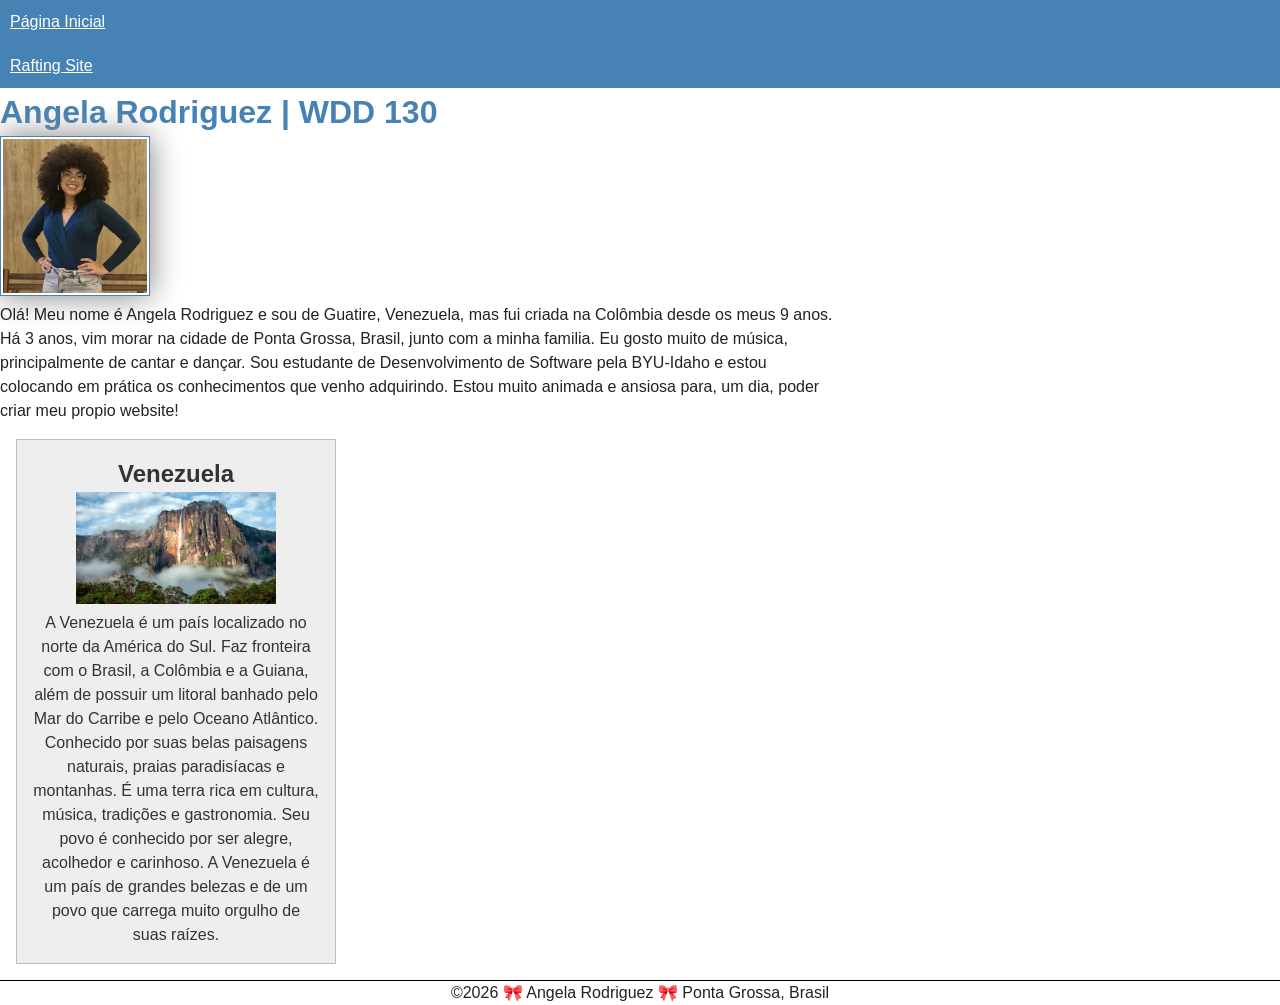
==== index.html @ ed47a329 "Correção" ====
<!DOCTYPE html>
<html lang="pt-BR">
    <head>
        <meta charset="UTF-8">
        <meta name="viewport" content="width=device-width, initial-scale=1.0">
        <title>Angela Rodriguez | WDD 130</title>
        <link rel="stylesheet" href="estilos/estilos.css">
    </head>
        <meta name="description" content="Bem-vindo(a)! Sou Angela Rodriguez, estudante de Desenvolvimento de Software. Aqui compartilho meus aprendizados em tecnologia.">
        <meta name="author" content="Angela Rodriguez">
    <body>
        <header>
            <nav>
                <a href="#">Página Inicial</a>
                <a href="wwr/">Rafting Site</a>
            </nav>
        </header>
        <main>
            <h1>Angela Rodriguez | WDD 130</h1>
            <img src="imagens/perfil.jpg" alt="Foto de perfil Angela Rodriguez" width="200">
            <p>Olá! Meu nome é Angela Rodriguez e sou de Guatire, Venezuela, mas fui criada na Colômbia desde os meus 9 anos. Há 3 anos, vim morar na cidade de Ponta Grossa, Brasil, junto com a minha familia. Eu gosto muito de música, principalmente de cantar e dançar. Sou estudante de Desenvolvimento de Software pela BYU-Idaho e estou colocando em prática os conhecimentos que venho adquirindo. Estou muito animada e ansiosa para, um dia, poder criar meu propio website!</p>
        </main>
        <aside>
            <h2>Venezuela</h2>
            <img src="imagens/paisagem_salto-angel.jpg" alt="Salto Angel - Paisagem da Venezuela">
        <p>A Venezuela é um país localizado no norte da América do Sul. Faz fronteira com o Brasil, a Colômbia e a Guiana, além de possuir um litoral banhado pelo Mar do Carribe e pelo Oceano Atlântico. Conhecido por suas belas paisagens naturais, praias paradisíacas e montanhas. É uma terra rica em cultura, música, tradições e gastronomia. Seu povo é conhecido por ser alegre, acolhedor e carinhoso. A Venezuela é um país de grandes belezas e de um povo que carrega muito orgulho de suas raízes. </p>
        </aside>
        <footer>
            <p>©2026 🎀 Angela Rodriguez 🎀 Ponta Grossa, Brasil</p>
        </footer> 
    </body>
</html>
---- estilos/estilos.css ----
* { 
    margin: 0;
    padding: 0;
    box-sizing: border-box;
}

body { 
    font-family: Arial, Helvetica, sans-serif;
    line-height: 1.5;
    color: #222;
    background: #fff;
    margin: 0;
}
  
nav {
    background-color: steelblue;
    padding: auto;
}

nav a {
    color: white;
    padding: 10px;
    display: block;
}

h1 {
    color: steelblue;
}

main {
    max-width: 840px;
}

main img {
    width: 150px;
    height: auto;
    border: 1px solid steelblue;
    padding: 2px;
    box-shadow: 0 0 30px gray;
}

p {
    padding: 0;
}

aside {
    width: 20rem;
    margin: 1rem;
    border: 1px solid rgb( 0 0 0 / 0.2);
    padding: 1rem;
    background-color: #eee;
    color: #333;
    text-align: center;
}

aside img {
    width: 200px;
    height: auto;
}

footer {
    margin-top: 15px;
    border-top: 1px solid #000;
    text-align: center;
}
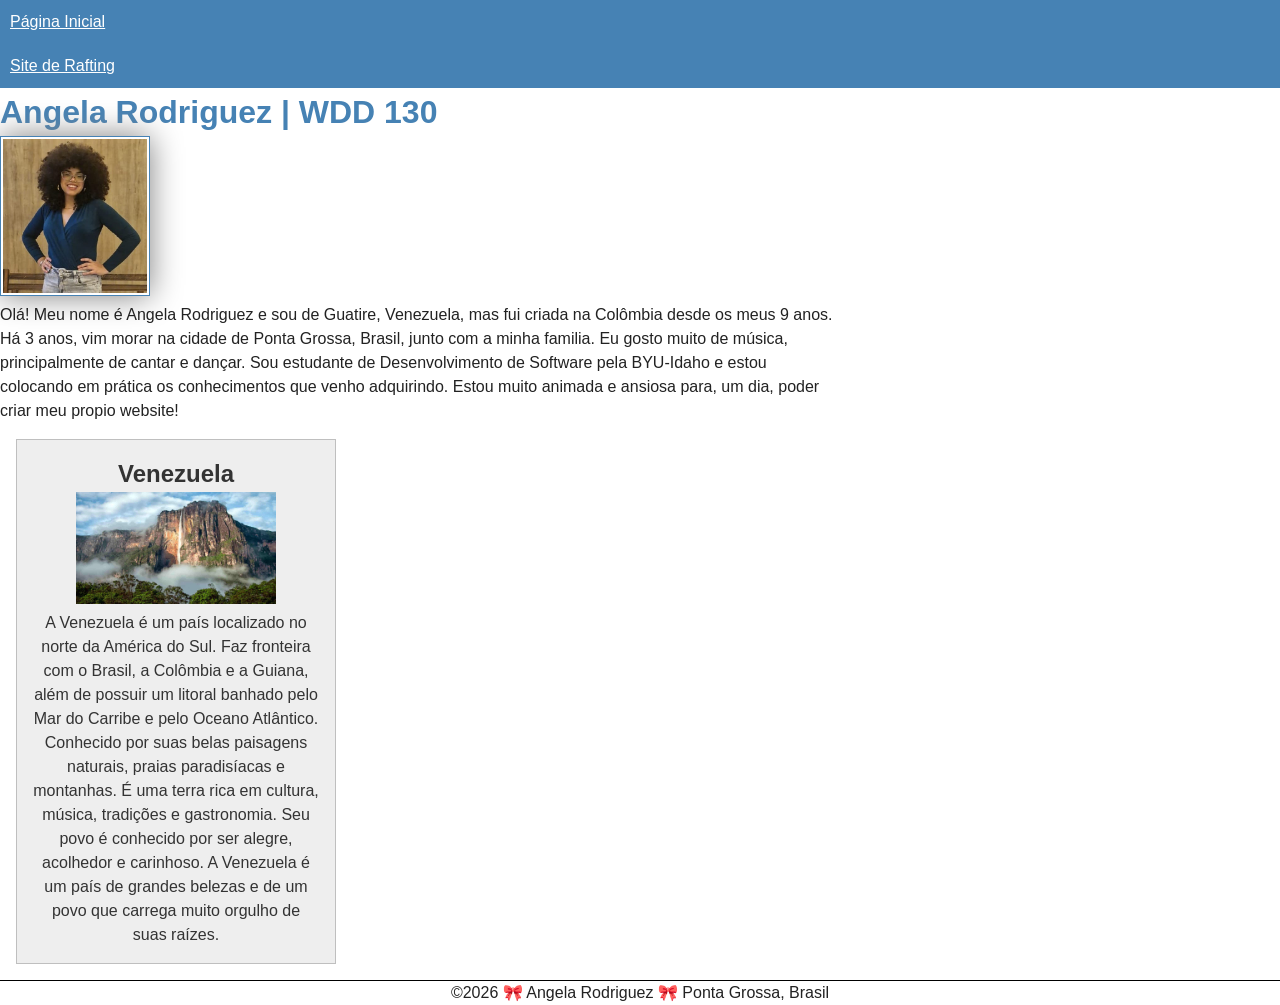
==== commit 3a029121: "Correção" ====
--- a/index.html
+++ b/index.html
@@ -12,7 +12,7 @@
         <header>
             <nav>
                 <a href="#">Página Inicial</a>
-                <a href="wwr/">Rafting Site</a>
+                <a href="wvr/">Site de Rafting</a>
             </nav>
         </header>
         <main>
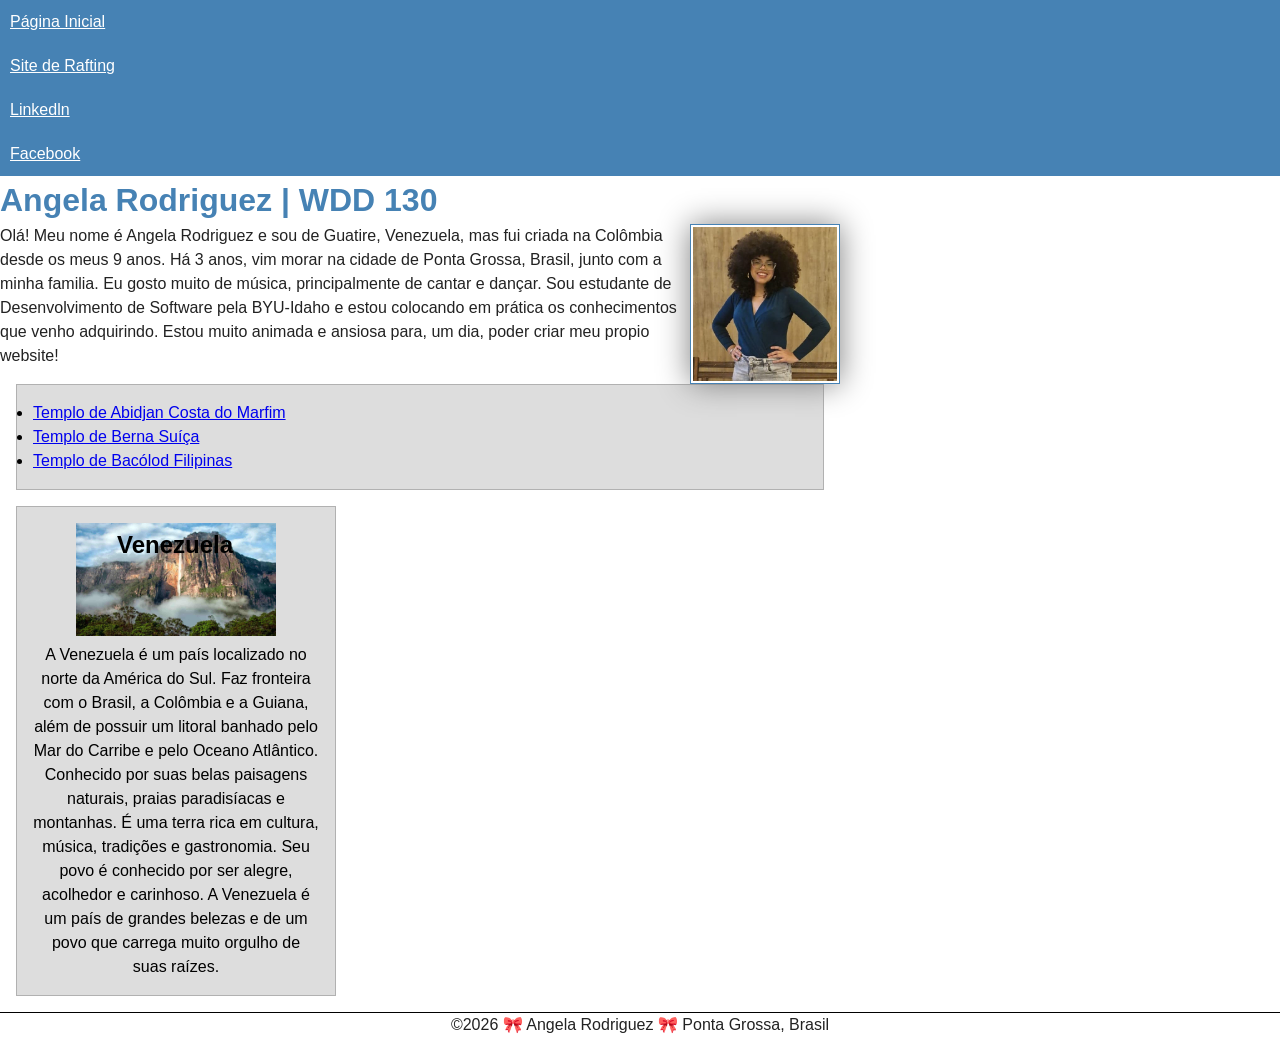
==== commit 1c9f681f: "Atividade Guiada Semana 3" ====
--- a/index.html
+++ b/index.html
@@ -4,23 +4,32 @@
         <meta charset="UTF-8">
         <meta name="viewport" content="width=device-width, initial-scale=1.0">
         <title>Angela Rodriguez | WDD 130</title>
+        <meta name="description" content="Bem-vindo(a)! Sou Angela Rodriguez, estudante de Desenvolvimento de Software. Aqui compartilho meus aprendizados em tecnologia.">
+        <meta name="author" content="Angela Rodriguez">
+
         <link rel="stylesheet" href="estilos/estilos.css">
     </head>
-        <meta name="description" content="Bem-vindo(a)! Sou Angela Rodriguez, estudante de Desenvolvimento de Software. Aqui compartilho meus aprendizados em tecnologia.">
-        <meta name="author" content="Angela Rodriguez">
     <body>
         <header>
             <nav>
                 <a href="#">Página Inicial</a>
-                <a href="wvr/">Site de Rafting</a>
+                <a href="wwr/">Site de Rafting</a>
+                <a href="https://www.linkedin.com/in/angela-rodr%C3%ADguez-br/">Linkedln</a> 
+                <a href="https://www.facebook.com">Facebook</a>
+
             </nav>
         </header>
         <main>
             <h1>Angela Rodriguez | WDD 130</h1>
             <img src="imagens/perfil.jpg" alt="Foto de perfil Angela Rodriguez" width="200">
             <p>Olá! Meu nome é Angela Rodriguez e sou de Guatire, Venezuela, mas fui criada na Colômbia desde os meus 9 anos. Há 3 anos, vim morar na cidade de Ponta Grossa, Brasil, junto com a minha familia. Eu gosto muito de música, principalmente de cantar e dançar. Sou estudante de Desenvolvimento de Software pela BYU-Idaho e estou colocando em prática os conhecimentos que venho adquirindo. Estou muito animada e ansiosa para, um dia, poder criar meu propio website!</p>
+            <ul class="caixa">
+                <li><a href="https://www.churchofjesuschrist.org/temples/details/abidjan-ivory-coast-temple?lang=por" target="_blank">Templo de Abidjan Costa do Marfim</a></li>
+                <li><a href="https://www.churchofjesuschrist.org/temples/details/bern-switzerland-temple?lang=por" target="_blank">Templo de Berna Suíça</a></li>
+                <li><a href="https://www.churchofjesuschrist.org/temples/details/bacolod-philippines-temple?lang=por" target="_blank">Templo de Bacólod Filipinas</a></li>
+            </ul>
         </main>
-        <aside>
+        <aside class="caixa">
             <h2>Venezuela</h2>
             <img src="imagens/paisagem_salto-angel.jpg" alt="Salto Angel - Paisagem da Venezuela">
         <p>A Venezuela é um país localizado no norte da América do Sul. Faz fronteira com o Brasil, a Colômbia e a Guiana, além de possuir um litoral banhado pelo Mar do Carribe e pelo Oceano Atlântico. Conhecido por suas belas paisagens naturais, praias paradisíacas e montanhas. É uma terra rica em cultura, música, tradições e gastronomia. Seu povo é conhecido por ser alegre, acolhedor e carinhoso. A Venezuela é um país de grandes belezas e de um povo que carrega muito orgulho de suas raízes. </p>
--- a/estilos/estilos.css
+++ b/estilos/estilos.css
@@ -14,7 +14,7 @@
   
 nav {
     background-color: steelblue;
-    padding: auto;
+    padding: 0;
 }
 
 nav a {
@@ -32,6 +32,7 @@
 }
 
 main img {
+    float: right;
     width: 150px;
     height: auto;
     border: 1px solid steelblue;
@@ -44,13 +45,16 @@
 }
 
 aside {
+    position: relative;
     width: 20rem;
-    margin: 1rem;
-    border: 1px solid rgb( 0 0 0 / 0.2);
-    padding: 1rem;
-    background-color: #eee;
-    color: #333;
     text-align: center;
+}
+
+aside h2 {
+    position: absolute;
+    top: 20px;
+    left: 100px;
+
 }
 
 aside img {
@@ -62,4 +66,13 @@
     margin-top: 15px;
     border-top: 1px solid #000;
     text-align: center;
+}
+
+/* Seletores de Classe */
+.caixa {
+    margin: 1rem;
+    padding: 1rem;
+    border: 1px solid rgb(0 0 0 / 0.2);
+    background-color: #ddd;
+    color: #000;
 }
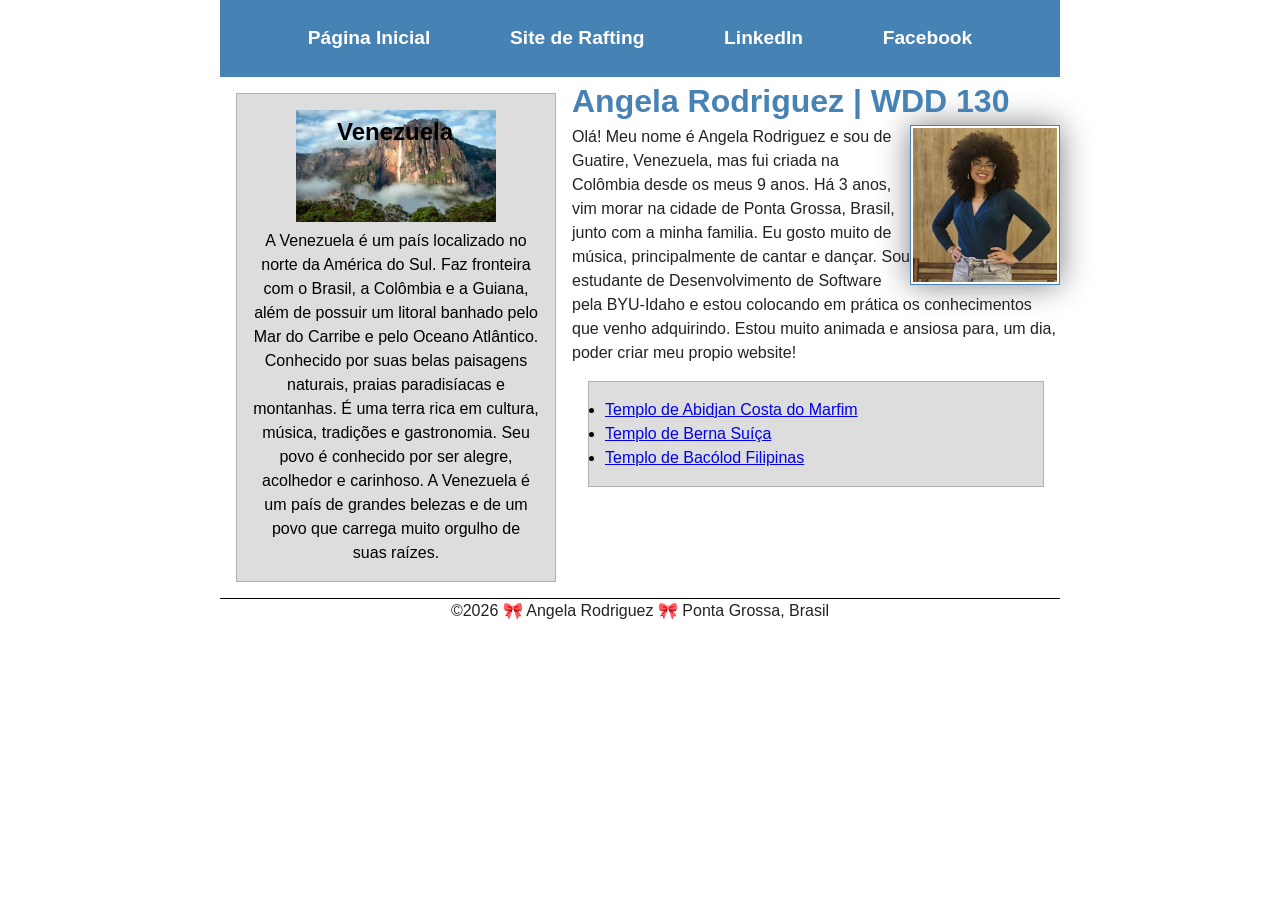
==== commit 057429fe: "Atividade Guiada da Semana 4" ====
--- a/index.html
+++ b/index.html
@@ -19,21 +19,23 @@
 
             </nav>
         </header>
-        <main>
-            <h1>Angela Rodriguez | WDD 130</h1>
-            <img src="imagens/perfil.jpg" alt="Foto de perfil Angela Rodriguez" width="200">
-            <p>Olá! Meu nome é Angela Rodriguez e sou de Guatire, Venezuela, mas fui criada na Colômbia desde os meus 9 anos. Há 3 anos, vim morar na cidade de Ponta Grossa, Brasil, junto com a minha familia. Eu gosto muito de música, principalmente de cantar e dançar. Sou estudante de Desenvolvimento de Software pela BYU-Idaho e estou colocando em prática os conhecimentos que venho adquirindo. Estou muito animada e ansiosa para, um dia, poder criar meu propio website!</p>
-            <ul class="caixa">
-                <li><a href="https://www.churchofjesuschrist.org/temples/details/abidjan-ivory-coast-temple?lang=por" target="_blank">Templo de Abidjan Costa do Marfim</a></li>
-                <li><a href="https://www.churchofjesuschrist.org/temples/details/bern-switzerland-temple?lang=por" target="_blank">Templo de Berna Suíça</a></li>
-                <li><a href="https://www.churchofjesuschrist.org/temples/details/bacolod-philippines-temple?lang=por" target="_blank">Templo de Bacólod Filipinas</a></li>
-            </ul>
-        </main>
-        <aside class="caixa">
-            <h2>Venezuela</h2>
-            <img src="imagens/paisagem_salto-angel.jpg" alt="Salto Angel - Paisagem da Venezuela">
-        <p>A Venezuela é um país localizado no norte da América do Sul. Faz fronteira com o Brasil, a Colômbia e a Guiana, além de possuir um litoral banhado pelo Mar do Carribe e pelo Oceano Atlântico. Conhecido por suas belas paisagens naturais, praias paradisíacas e montanhas. É uma terra rica em cultura, música, tradições e gastronomia. Seu povo é conhecido por ser alegre, acolhedor e carinhoso. A Venezuela é um país de grandes belezas e de um povo que carrega muito orgulho de suas raízes. </p>
-        </aside>
+        <div class="grid">
+            <main>
+                <h1>Angela Rodriguez | WDD 130</h1>
+                <img src="imagens/perfil.jpg" alt="Foto de perfil Angela Rodriguez" width="200">
+                <p>Olá! Meu nome é Angela Rodriguez e sou de Guatire, Venezuela, mas fui criada na Colômbia desde os meus 9 anos. Há 3 anos, vim morar na cidade de Ponta Grossa, Brasil, junto com a minha familia. Eu gosto muito de música, principalmente de cantar e dançar. Sou estudante de Desenvolvimento de Software pela BYU-Idaho e estou colocando em prática os conhecimentos que venho adquirindo. Estou muito animada e ansiosa para, um dia, poder criar meu propio website!</p>
+                <ul class="caixa">
+                    <li><a href="https://www.churchofjesuschrist.org/temples/details/abidjan-ivory-coast-temple?lang=por" target="_blank">Templo de Abidjan Costa do Marfim</a></li>
+                    <li><a href="https://www.churchofjesuschrist.org/temples/details/bern-switzerland-temple?lang=por" target="_blank">Templo de Berna Suíça</a></li>
+                    <li><a href="https://www.churchofjesuschrist.org/temples/details/bacolod-philippines-temple?lang=por" target="_blank">Templo de Bacólod Filipinas</a></li>
+                </ul>
+            </main>
+            <aside class="caixa">
+                <h2>Venezuela</h2>
+                <img src="imagens/paisagem_salto-angel.jpg" alt="Salto Angel - Paisagem da Venezuela">
+                <p>A Venezuela é um país localizado no norte da América do Sul. Faz fronteira com o Brasil, a Colômbia e a Guiana, além de possuir um litoral banhado pelo Mar do Carribe e pelo Oceano Atlântico. Conhecido por suas belas paisagens naturais, praias paradisíacas e montanhas. É uma terra rica em cultura, música, tradições e gastronomia. Seu povo é conhecido por ser alegre, acolhedor e carinhoso. A Venezuela é um país de grandes belezas e de um povo que carrega muito orgulho de suas raízes. </p>
+            </aside>    
+        </div>
         <footer>
             <p>©2026 🎀 Angela Rodriguez 🎀 Ponta Grossa, Brasil</p>
         </footer> 
--- a/estilos/estilos.css
+++ b/estilos/estilos.css
@@ -13,22 +13,25 @@
 }
   
 nav {
+    display: flex;
+    justify-content: space-evenly;
+    align-items: center;
     background-color: steelblue;
-    padding: 0;
+    padding: 1rem;
 }
 
 nav a {
     color: white;
-    padding: 10px;
+    padding: 0.5rem;
     display: block;
+    text-decoration: none;
+    font-size: 1.2rem;
+    font-weight: 700;
 }
 
 h1 {
     color: steelblue;
-}
-
-main {
-    max-width: 840px;
+    border-bottom: 1px rgb(50, 50, 170);
 }
 
 main img {
@@ -48,6 +51,7 @@
     position: relative;
     width: 20rem;
     text-align: center;
+    grid-row: 1;
 }
 
 aside h2 {
@@ -75,4 +79,19 @@
     border: 1px solid rgb(0 0 0 / 0.2);
     background-color: #ddd;
     color: #000;
+}
+
+header, footer, .grid {
+    max-width: 840px;
+    margin: 0 auto;
+}
+
+.grid {
+    display: grid;
+    grid-template-columns: 1fr 2fr;
+}
+
+main {
+    grid-row: 1/2;
+    grid-column: 2/3;
 }
